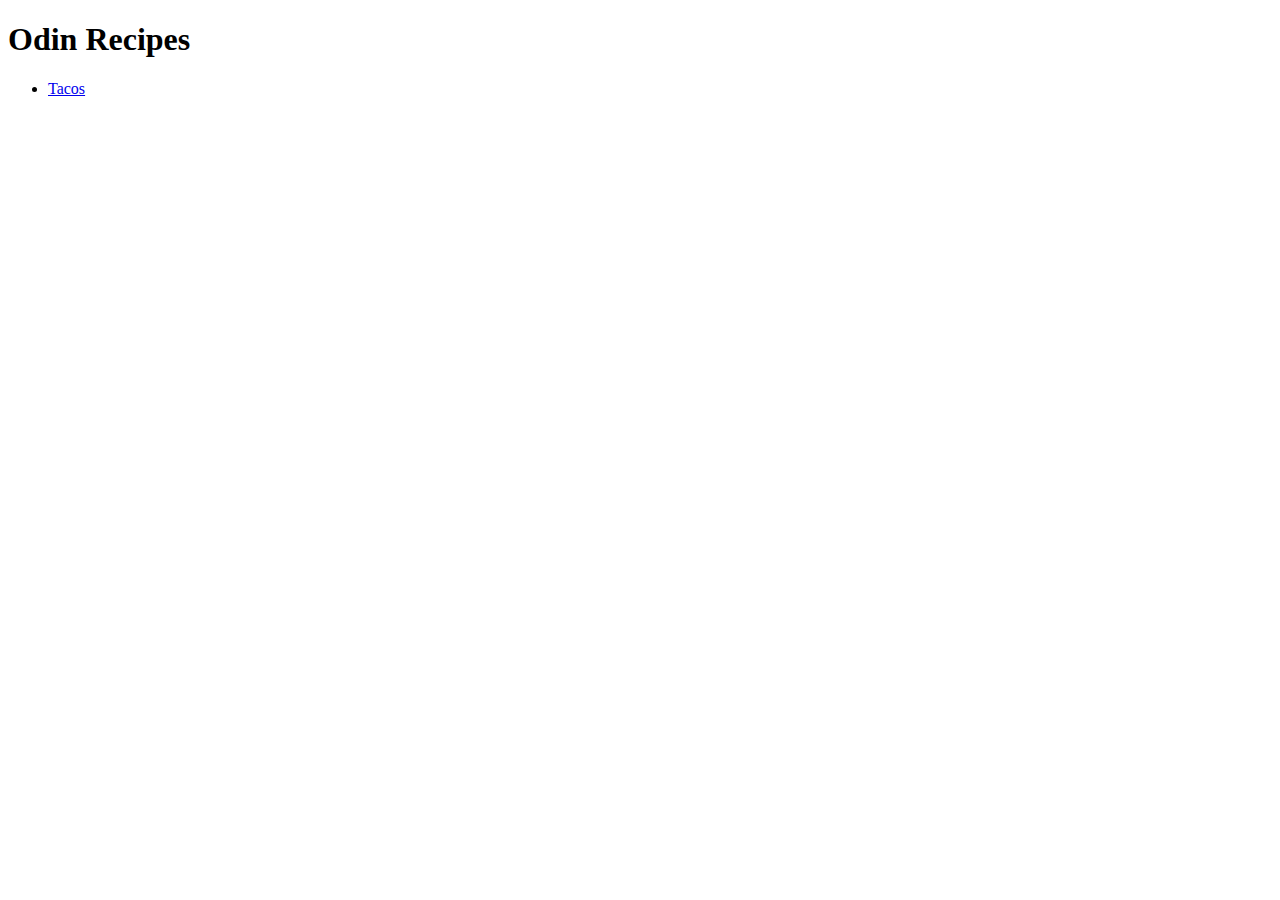
==== index.html @ 6bb233d1 "Edit README.md, Create and setup index, create tacos.html, create images folder" ====
<!DOCTYPE html>
<html lang="en">
<head>
    <meta charset="UTF-8">
    <meta name="viewport" content="width=device-width, initial-scale=1.0">
    <title>Recipes</title>
</head>
<body>
    <h1>Odin Recipes</h1>
    <ul>
        <li><a href="recipes/tacos.html">Tacos</a></li>
    </ul>
</body>
</html>
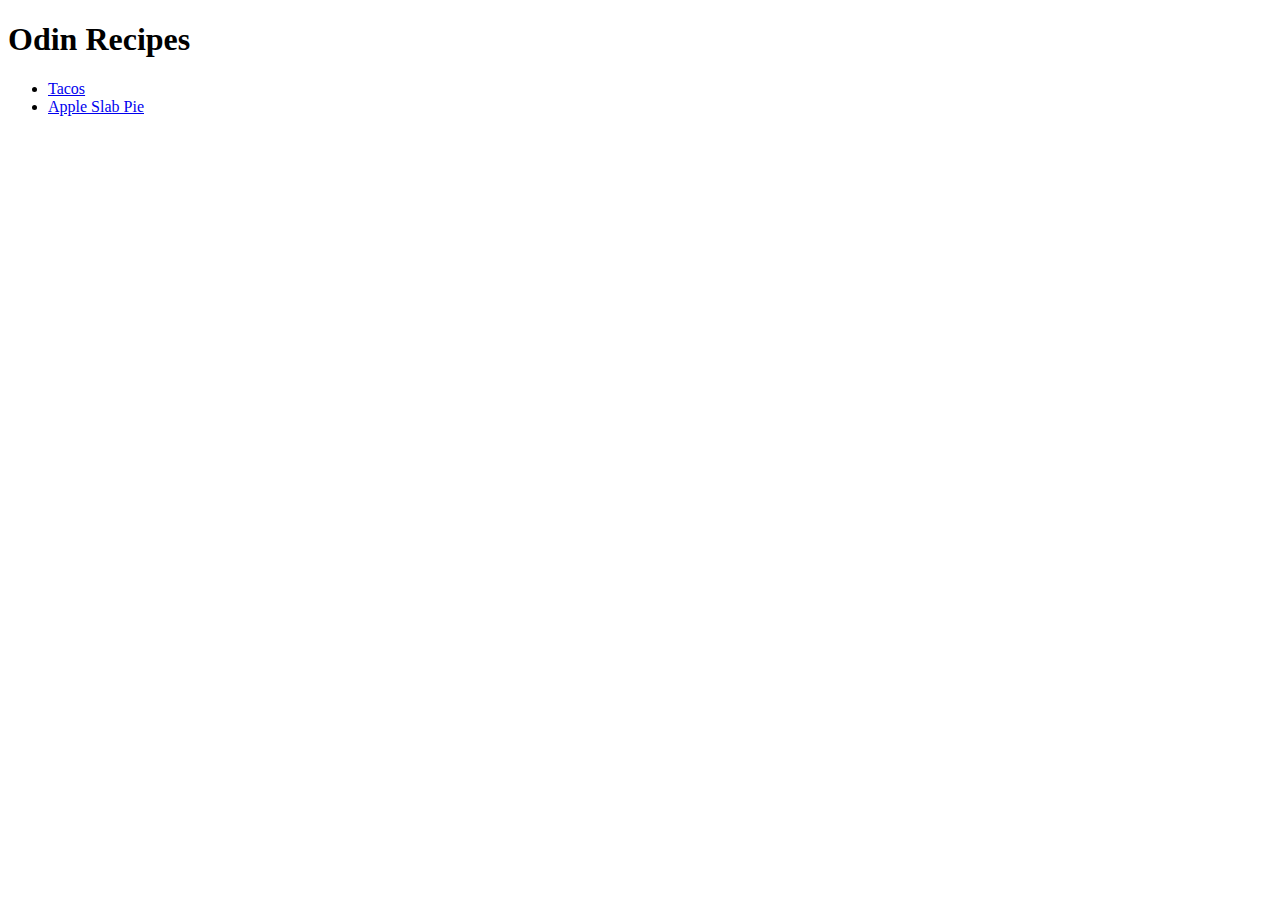
==== commit ec9b79d1: "Create apple-slab-pie.html and Add it to index.html" ====
--- a/index.html
+++ b/index.html
@@ -9,6 +9,7 @@
     <h1>Odin Recipes</h1>
     <ul>
         <li><a href="recipes/tacos.html">Tacos</a></li>
+        <li><a href="recipes/apple-slab-pie.html">Apple Slab Pie</a></li>
     </ul>
 </body>
 </html>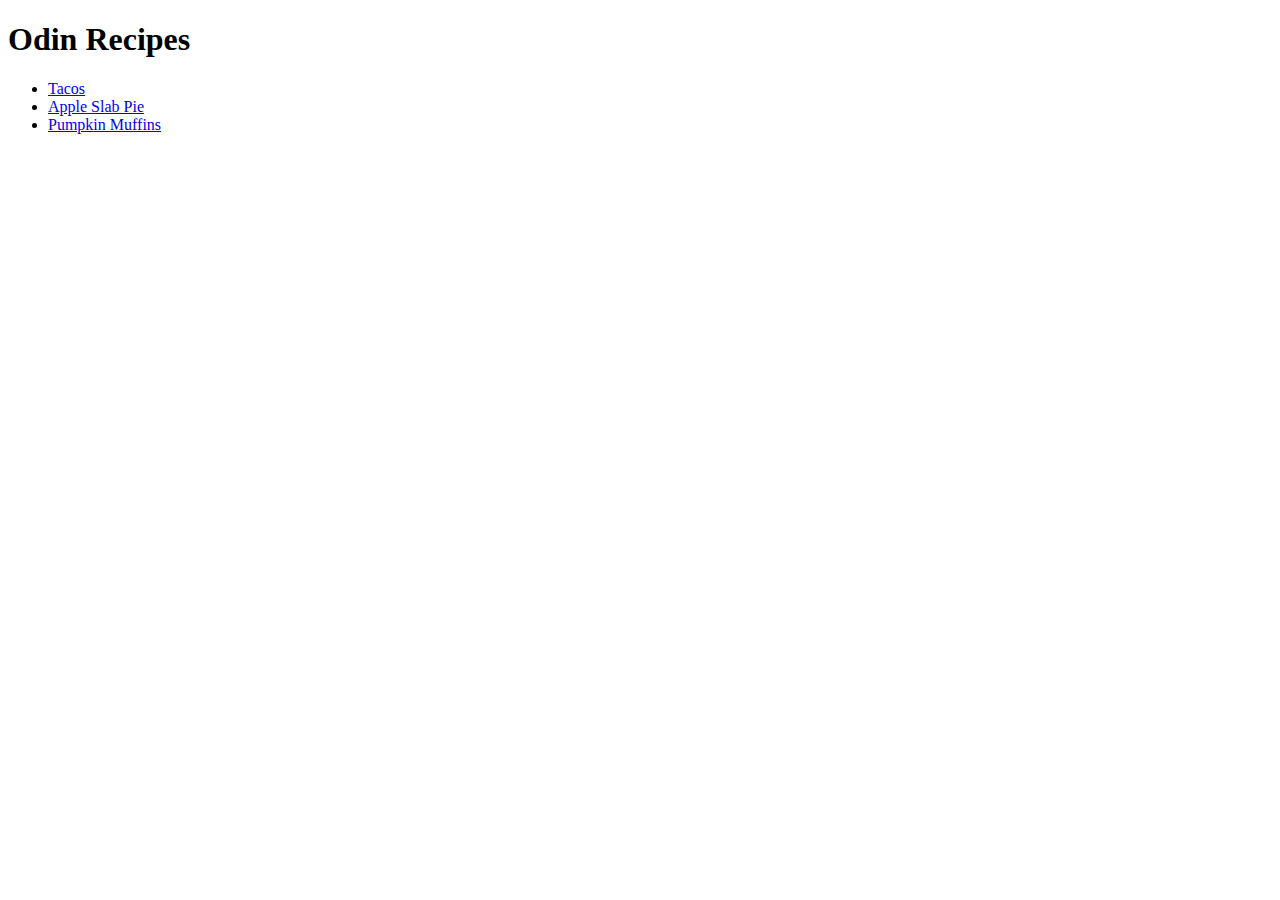
==== commit 65af287b: "Add pumpkin-muffins.html and Edit index.html" ====
--- a/index.html
+++ b/index.html
@@ -10,6 +10,7 @@
     <ul>
         <li><a href="recipes/tacos.html">Tacos</a></li>
         <li><a href="recipes/apple-slab-pie.html">Apple Slab Pie</a></li>
+        <li><a href="recipes/pumpkin-muffins.html">Pumpkin Muffins</a></li>
     </ul>
 </body>
 </html>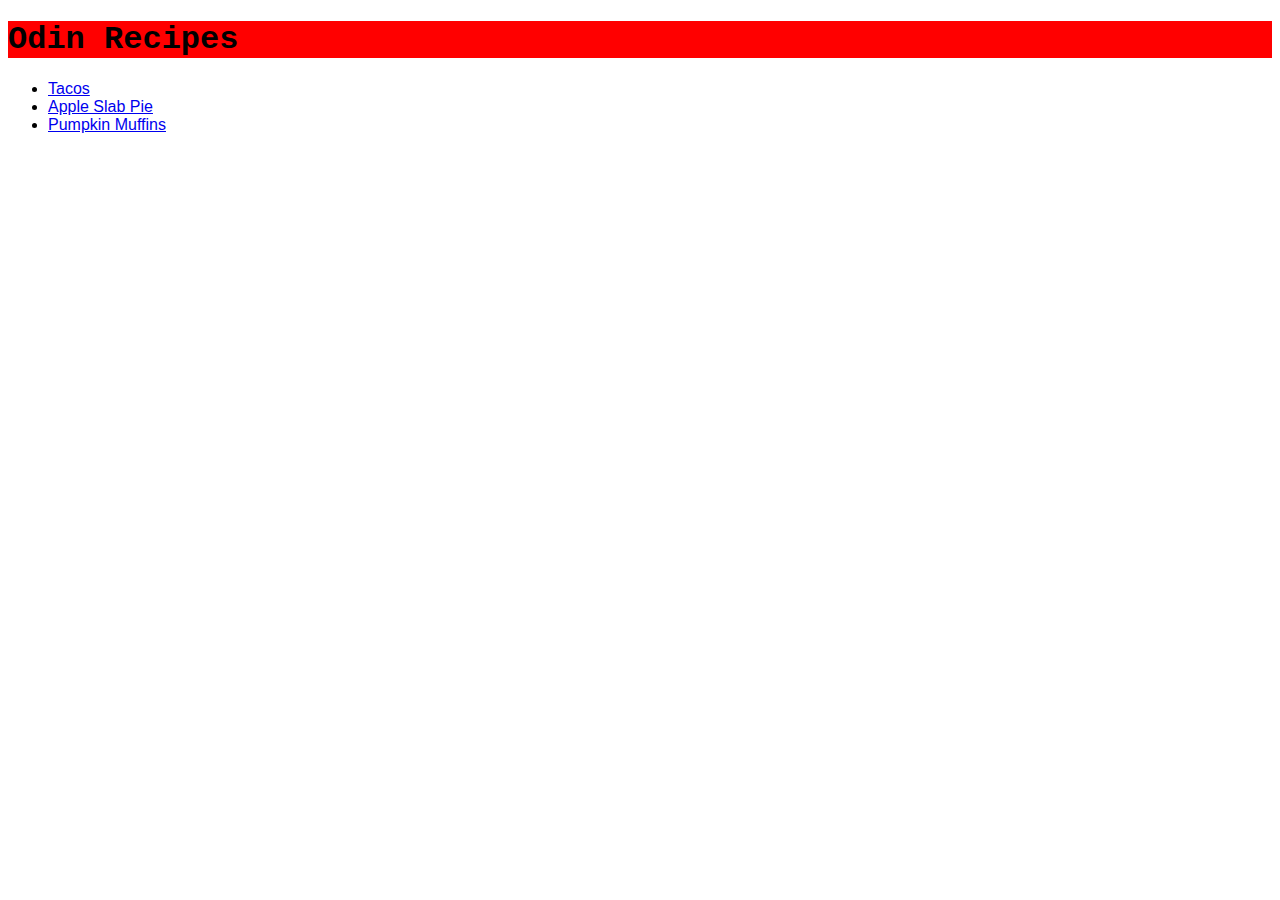
==== commit cf3f8d5c: "Add style.css and stylize all 4 pages" ====
--- a/index.html
+++ b/index.html
@@ -4,10 +4,11 @@
     <meta charset="UTF-8">
     <meta name="viewport" content="width=device-width, initial-scale=1.0">
     <title>Recipes</title>
+    <link rel="stylesheet" href="style.css">
 </head>
 <body>
-    <h1>Odin Recipes</h1>
-    <ul>
+    <h1 id="title">Odin Recipes</h1>
+    <ul class="main">
         <li><a href="recipes/tacos.html">Tacos</a></li>
         <li><a href="recipes/apple-slab-pie.html">Apple Slab Pie</a></li>
         <li><a href="recipes/pumpkin-muffins.html">Pumpkin Muffins</a></li>
--- a/style.css
+++ b/style.css
@@ -0,0 +1,28 @@
+#title {
+    background-color: red;
+    font-weight: 800;
+}
+
+.main {
+    font-family: "Arial", sans-serif;
+}
+
+h1 {
+    background-color: blueviolet;
+    font-family: 'Courier New', Courier, monospace;
+}
+
+li,
+p   {
+    font-family: Arial, Helvetica, sans-serif;
+}
+
+h2 {
+    font-size: 28px;
+    background-color: orange;
+    color: white;
+}
+
+p {
+    font-size: 20px;
+}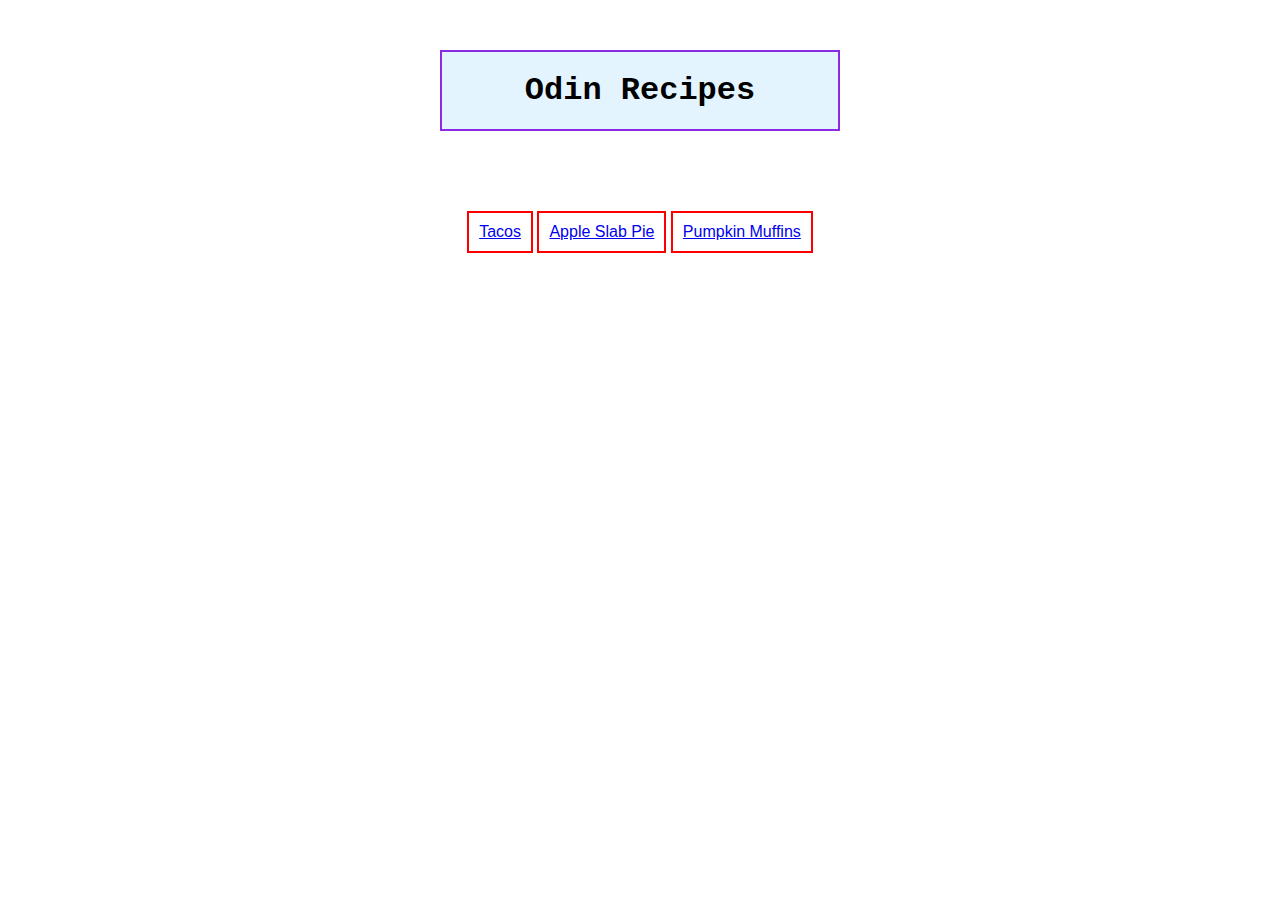
==== commit 1950126d: "Added box model to all pages" ====
--- a/index.html
+++ b/index.html
@@ -8,10 +8,12 @@
 </head>
 <body>
     <h1 id="title">Odin Recipes</h1>
-    <ul class="main">
-        <li><a href="recipes/tacos.html">Tacos</a></li>
-        <li><a href="recipes/apple-slab-pie.html">Apple Slab Pie</a></li>
-        <li><a href="recipes/pumpkin-muffins.html">Pumpkin Muffins</a></li>
-    </ul>
+    <div class="centered">
+        <ul class="main">
+            <li><a href="recipes/tacos.html">Tacos</a></li>
+            <li><a href="recipes/apple-slab-pie.html">Apple Slab Pie</a></li>
+            <li><a href="recipes/pumpkin-muffins.html">Pumpkin Muffins</a></li>
+        </ul>
+    </div>
 </body>
 </html>--- a/style.css
+++ b/style.css
@@ -1,15 +1,31 @@
+html {
+    box-sizing: border-box;
+  }
+  *,
+  *::before,
+  *::after {
+    box-sizing: inherit;
+  }
+
 #title {
-    background-color: red;
     font-weight: 800;
+    margin: 50px auto;
+    text-align: center;
+    border: 2px solid blueviolet;
+    width: 400px;
+    padding: 20px;
+    background: #e3f4ff;
 }
 
 .main {
     font-family: "Arial", sans-serif;
+
 }
 
 h1 {
-    background-color: blueviolet;
     font-family: 'Courier New', Courier, monospace;
+    text-align: center;
+    margin: 50px auto;
 }
 
 li,
@@ -21,8 +37,70 @@
     font-size: 28px;
     background-color: orange;
     color: white;
+    text-align: center;
+    margin: 50px auto;
+    padding: 10px;
+    width: 250px;
+    border-radius: 5px;
 }
 
 p {
     font-size: 20px;
+    text-align: center;
+}
+
+.centered {
+    text-align: center;
+
+}
+
+.centered ul {
+    padding: 20px;
+    width: 400px;
+    margin: auto;
+}
+
+.centered li {
+    margin: 10px auto;
+    display: inline-block;
+    border: 2px solid red;
+    padding: 10px;
+    
+}
+
+.image {
+    display: block;
+    margin-left: auto;
+    margin-right: auto;
+    width: 35%;
+    margin-bottom: 70px;
+}
+
+.ingredients {
+    text-align: left;
+    padding: 10px;
+    margin: 50px auto;
+    width: 400px;
+    border: 2px solid green;
+    border-radius: 15px;
+    background-color: antiquewhite;
+}
+
+h3 {
+    text-align: center;
+}
+
+ol {
+    text-align: left;
+    padding: 10px;
+    margin: 10px auto;
+    width: 400px;
+}
+
+.steps {
+    border: 2px solid green;
+    border-radius: 15px;
+    width: 450px;
+    margin: 50px auto;
+    background-color: antiquewhite;
 }